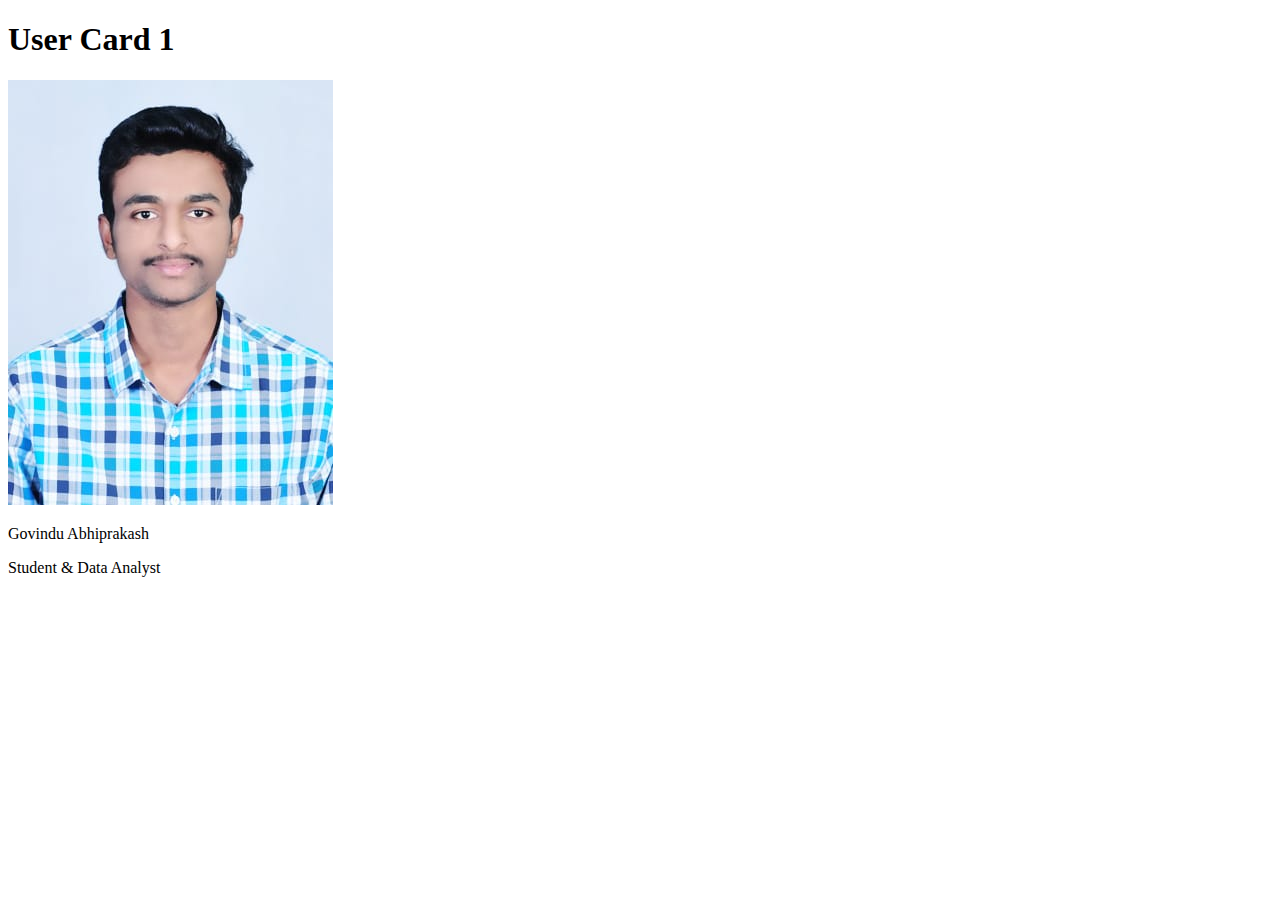
==== card.html @ 3d27093a "created usercard" ====
<!DOCTYPE html>
<html lang="en">
<head>
    <meta charset="UTF-8">
    <meta http-equiv="X-UA-Compatible" content="IE=edge">
    <meta name="viewport" content="width=device-width, initial-scale=1.0">
    <title>USER CARD 1</title>
</head>
<body>
    <h1>User Card 1</h1>
        <img src="./abc.jpeg" alt="">
        <p>Govindu Abhiprakash</p>
        <p>Student & Data Analyst</p> 
</body>
</html>
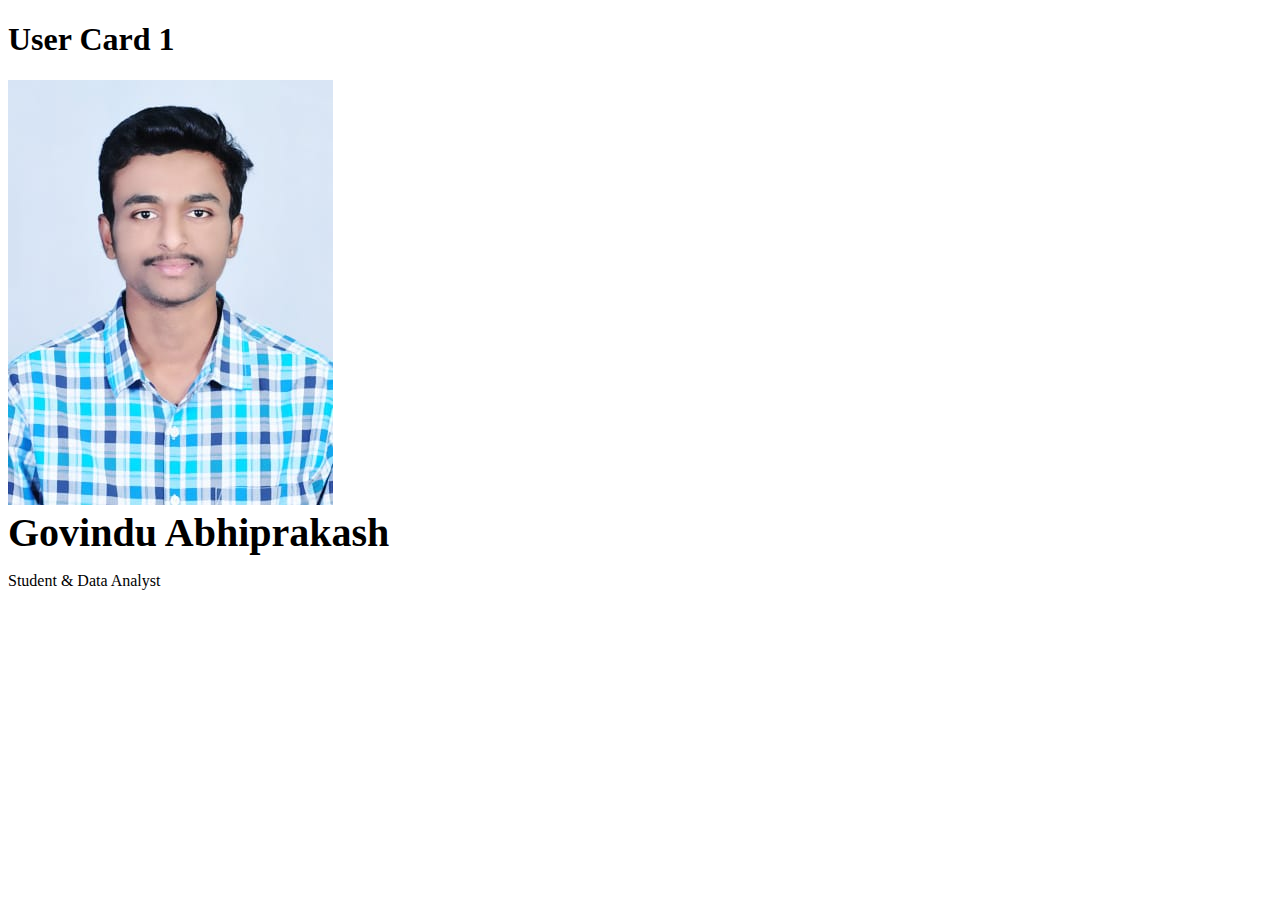
==== commit 0dbdadf3: "two changes to usercard" ====
--- a/card.html
+++ b/card.html
@@ -5,11 +5,15 @@
     <meta http-equiv="X-UA-Compatible" content="IE=edge">
     <meta name="viewport" content="width=device-width, initial-scale=1.0">
     <title>USER CARD 1</title>
+    <link rel="stylesheet" href="usercard_style.css">
 </head>
 <body>
     <h1>User Card 1</h1>
+    <div class="card">
         <img src="./abc.jpeg" alt="">
-        <p>Govindu Abhiprakash</p>
-        <p>Student & Data Analyst</p> 
+        <p class="name">Govindu Abhiprakash</p>
+        <p class="designation">Student & Data Analyst</p>
+    </div>
+         
 </body>
 </html>--- a/usercard_style.css
+++ b/usercard_style.css
@@ -0,0 +1,6 @@
+.name{
+    font-size: 40px;
+    font-weight: bold;
+    margin-top: 0;
+    margin-bottom: 0;
+}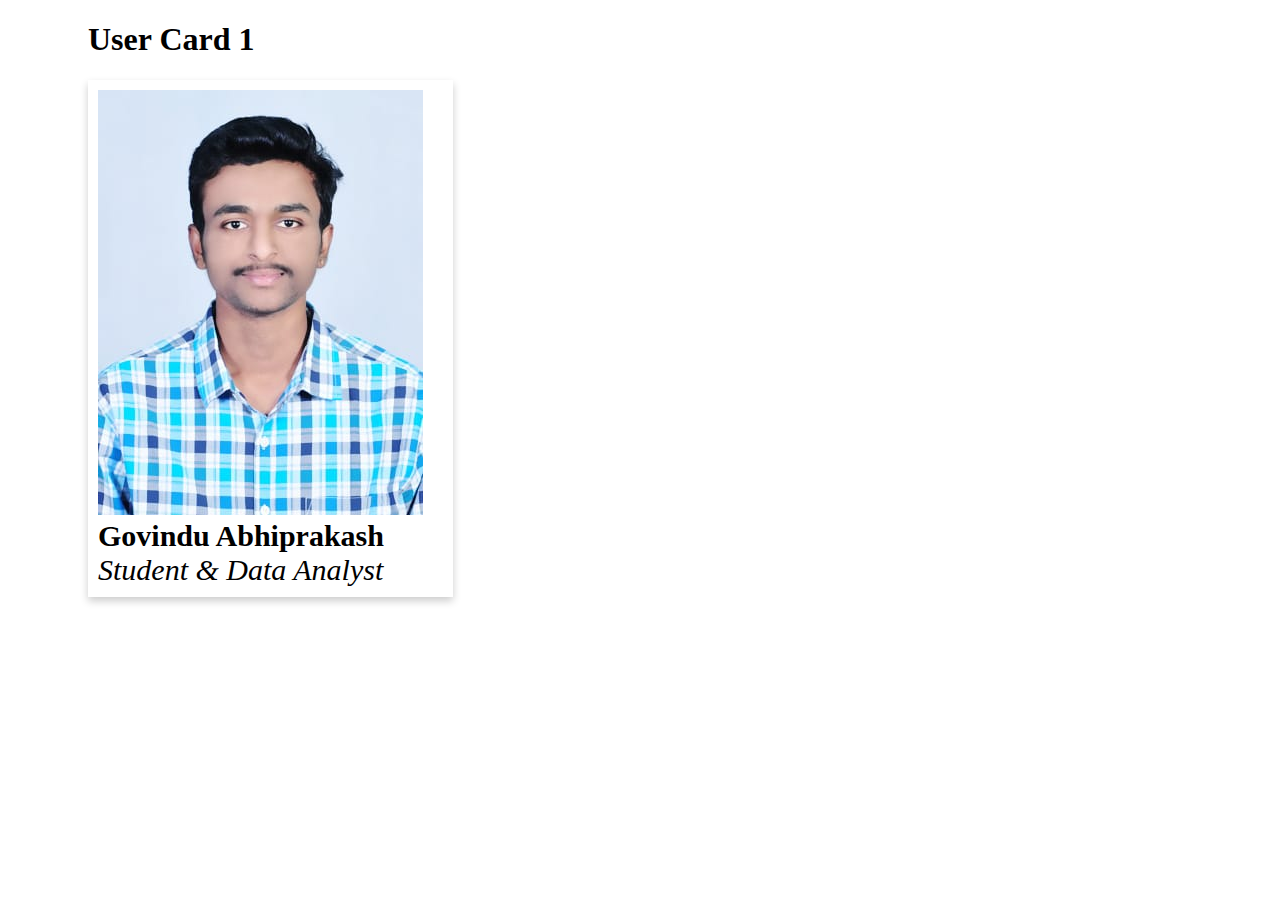
==== commit 75c0e0f2: "added margin on the left" ====
--- a/card.html
+++ b/card.html
@@ -8,12 +8,14 @@
     <link rel="stylesheet" href="usercard_style.css">
 </head>
 <body>
+   <div class="container">
     <h1>User Card 1</h1>
     <div class="card">
         <img src="./abc.jpeg" alt="">
         <p class="name">Govindu Abhiprakash</p>
         <p class="designation">Student & Data Analyst</p>
     </div>
+   </div>
          
 </body>
 </html>--- a/usercard_style.css
+++ b/usercard_style.css
@@ -1,6 +1,27 @@
+.container{
+    margin-left: 80px;
+}
+.card{
+    box-shadow: 0 4px 8px 0 rgba(0, 0, 0, 0.2);
+    width: 30%;
+    padding-left: 10px;
+    padding-top: 10px;
+    padding-bottom: 10px;
+    transition: 0.7s;
+}
+.card:hover{
+    box-shadow: 0 14px 18px 0 rgba(0, 0, 0, 0.2);
+}
 .name{
-    font-size: 40px;
+    font-size: 30px;
     font-weight: bold;
     margin-top: 0;
     margin-bottom: 0;
+}
+.designation
+{
+    font-size: 30px;
+    font-style: italic;
+    margin-top: 0;
+    margin-bottom: 0;
 }